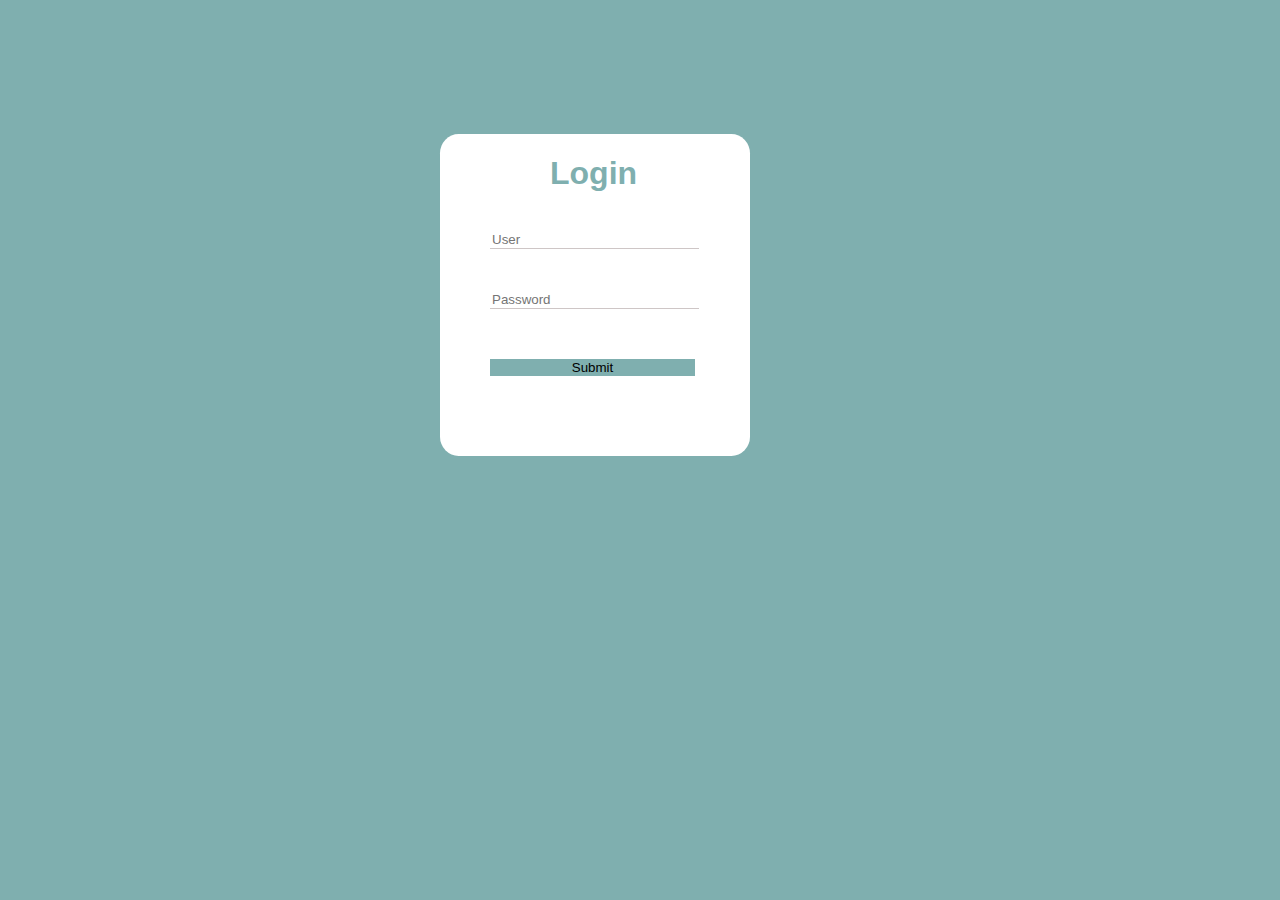
==== index.html @ c5ecdb56 "Initial Commit" ====
<!DOCTYPE html>
<html lang="en">
<head>
    <meta charset="UTF-8">
    <meta name="viewport" content="width=device-width, initial-scale=1.0">
    <meta http-equiv="X-UA-Compatible" content="ie=edge">
    <link rel="stylesheet" href="styles.css">
    <title>Login</title>
</head>
<body>

    <div id="container">
        <div id="formulario">
            <h1>Login</h1>
            <form id="login-window" action="initial.html" method="GET">
                <div id="user-name">
                    <input class="input" placeholder="User" id="user-input" type="text">
                </div>
                <div id="password">
                    <input class="input" placeholder="Password" id="user-password" type="password">
                </div>
                <div id="submit-btn">
                    <button id="input-btn" type="submit">Submit</button>
                </div>
            </form>            
        </div>
    </div>
    
    
<script src="javascript.js"></script>
</body>
</html>
---- styles.css ----
body {
    margin: 0;
    padding: 0;
    height: 100%;
    max-width: 100%;
    background-color: rgb(127, 175, 175);
}
#container {
    margin: 0;
    padding: 0;
    height: 100%;
    max-width: 100%;
}
#formulario {
    border-radius: 6%;
    top: 134px;
    right: 530px;
    width: 310px;
    height: 322px;
    position: absolute;
    background-color: rgb(255, 255, 255);
}
#formulario h1 {
    margin-left: 110px; 
    font-family: Arial, Helvetica, sans-serif;
    color: rgb(127, 175, 175);
}
#login-window {
    height: 160px;
    margin-top: -75px;
    padding-top: 6px;
}
#user-name {
    width: 340px;
    margin-top: 85px;
    margin-left: 50px;
    height: 60px;
}
#password{
    width: 340px;
    margin-top: 0px;
    margin-left: 50px;
    height: 60px;
}
#submit-btn{
    width: 93px;
    margin-top: 8px;
    margin-left: 50px;
    height: 28px;
}
.input{
    width: 205px;
    background: transparent;
    border: none;
    border-bottom: 1px solid #cec6c6;
}
#input-btn {
    width: 205px;
    background-color: rgb(127, 175, 175);
    border: none;
    transition: all 600ms cubic-bezier(0.77, 0, 0.175, 1);	
    cursor: pointer;
}
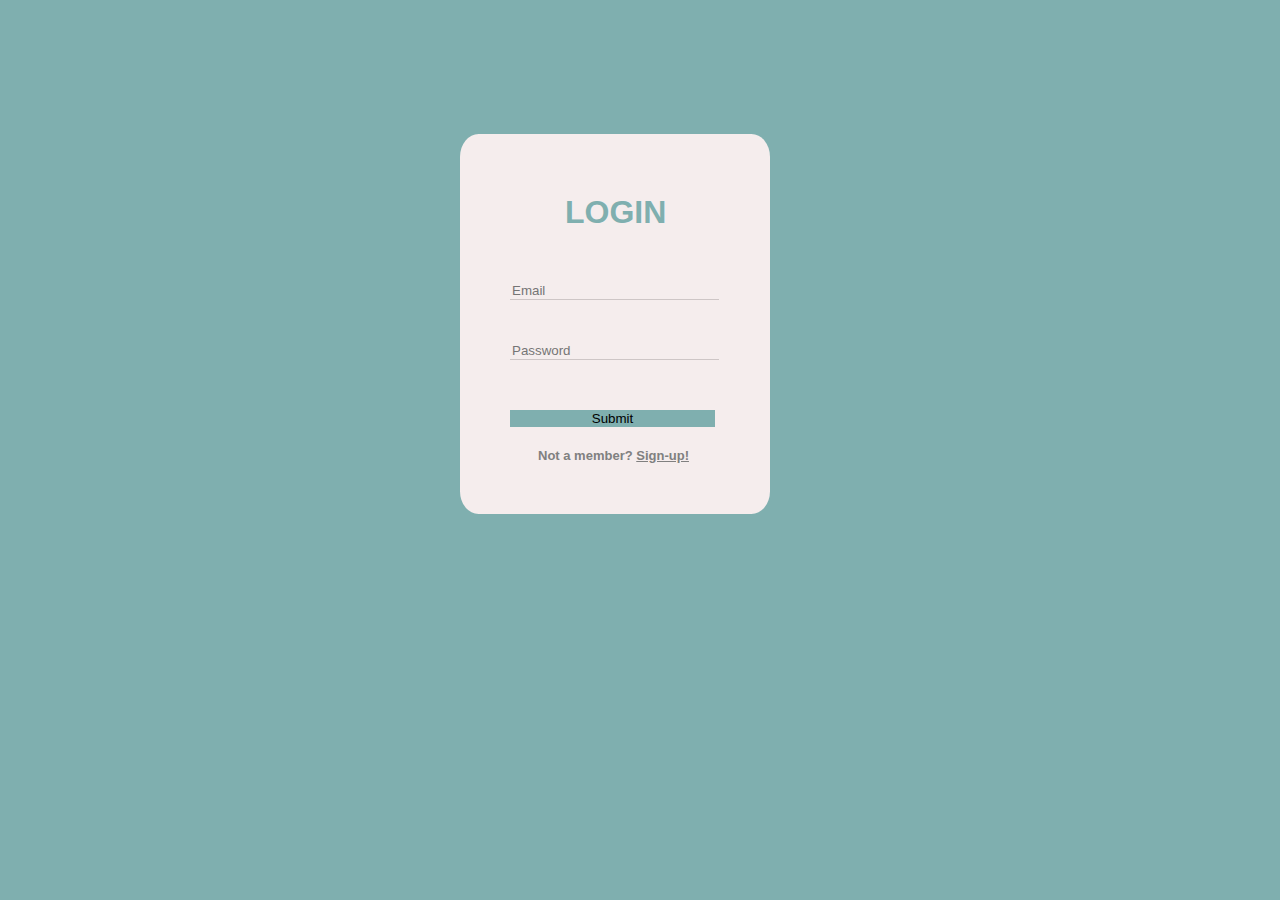
==== commit fa43670b: "Commit 26.12.19-19:46" ====
--- a/index.html
+++ b/index.html
@@ -8,23 +8,23 @@
     <title>Login</title>
 </head>
 <body>
-
-    <div id="container">
+        <div id="error"></div>
         <div id="formulario">
-            <h1>Login</h1>
-            <form id="login-window" action="initial.html" method="GET">
-                <div id="user-name">
-                    <input class="input" placeholder="User" id="user-input" type="text">
+            <form id="form" action="initial/initial.html" method="GET">
+                <h1>LOGIN</h1>
+                <div id="div-email">
+                    <input name="email" class="input" placeholder="Email" id="email" type="text" required>
                 </div>
-                <div id="password">
-                    <input class="input" placeholder="Password" id="user-password" type="password">
+                <div id="div-password">
+                    <input name="password" class="input" placeholder="Password" id="password" type="password" required>
                 </div>
                 <div id="submit-btn">
-                    <button id="input-btn" type="submit">Submit</button>
+                    <button class="button" id="input-btn" type="submit">Submit</button>
                 </div>
+                <h2>Not a member? <a style="color: grey;" href="https://www.google.com.br">Sign-up!</a></h2>
             </form>            
         </div>
-    </div>
+
     
     
 <script src="javascript.js"></script>
--- a/styles.css
+++ b/styles.css
@@ -14,29 +14,34 @@
 #formulario {
     border-radius: 6%;
     top: 134px;
-    right: 530px;
+    right: 510px;
     width: 310px;
-    height: 322px;
+    height: 380px;
     position: absolute;
-    background-color: rgb(255, 255, 255);
+    background-color: rgb(245, 237, 237);
 }
 #formulario h1 {
-    margin-left: 110px; 
-    font-family: Arial, Helvetica, sans-serif;
+    margin-left: 105px;
+    margin-top: 60px;
     color: rgb(127, 175, 175);
+    font-family: Avant Garde,Avantgarde,Century Gothic,CenturyGothic,AppleGothic,sans-serif;
 }
-#login-window {
-    height: 160px;
-    margin-top: -75px;
-    padding-top: 6px;
+#formulario h2 {
+    font-size: 13px;
+    font-family: Avant Garde,Avantgarde,Century Gothic,CenturyGothic,AppleGothic,sans-serif;
+    margin-left: 78px;
+    color: gray;
 }
-#user-name {
+#form {
+    height: 170px;
+}
+#div-email {
     width: 340px;
-    margin-top: 85px;
+    margin-top: 50px;
     margin-left: 50px;
     height: 60px;
 }
-#password{
+#div-password{
     width: 340px;
     margin-top: 0px;
     margin-left: 50px;
@@ -53,12 +58,20 @@
     background: transparent;
     border: none;
     border-bottom: 1px solid #cec6c6;
+    font-family: Avant Garde,Avantgarde,Century Gothic,CenturyGothic,AppleGothic,sans-serif;
+}
+.input:focus {
+    background-color: rgb(245, 237, 237);
 }
 #input-btn {
     width: 205px;
     background-color: rgb(127, 175, 175);
     border: none;
-    transition: all 600ms cubic-bezier(0.77, 0, 0.175, 1);	
     cursor: pointer;
+    font-family: Avant Garde,Avantgarde,Century Gothic,CenturyGothic,AppleGothic,sans-serif;
+    transition: all .3s;
 }
-
+input:focus {
+    outline-width: 0;
+    background-color: white;
+}